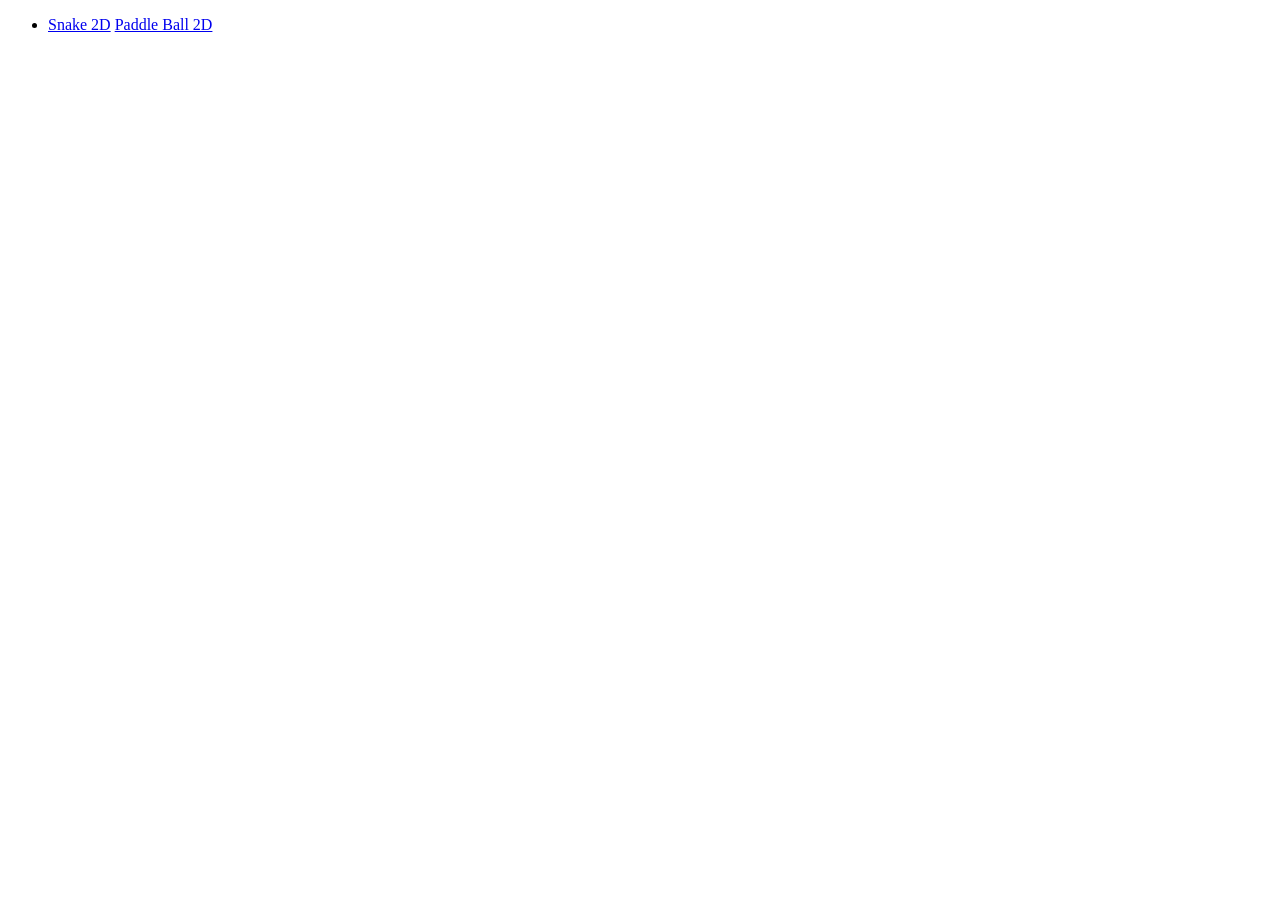
==== games/games.html @ 011613c7 "Link for games added" ====
<!DOCTYPE html>
<html lang="en">
<head>
    <meta charset="UTF-8">
    <meta name="viewport" content="width=device-width, initial-scale=1.0">
    <meta http-equiv="X-UA-Compatible" content="ie=edge">
    <title>Games</title>
</head>
<body>
    <ul>
        <li>
            <a href="https://ashutoshverma.xyz/games/snake2D/snake.html">Snake 2D</a>
            <a href="https://ashutoshverma.xyz/games/paddle2D/paddle-ball.html">Paddle Ball 2D</a>
        </li>
    </ul>
</body>
</html>
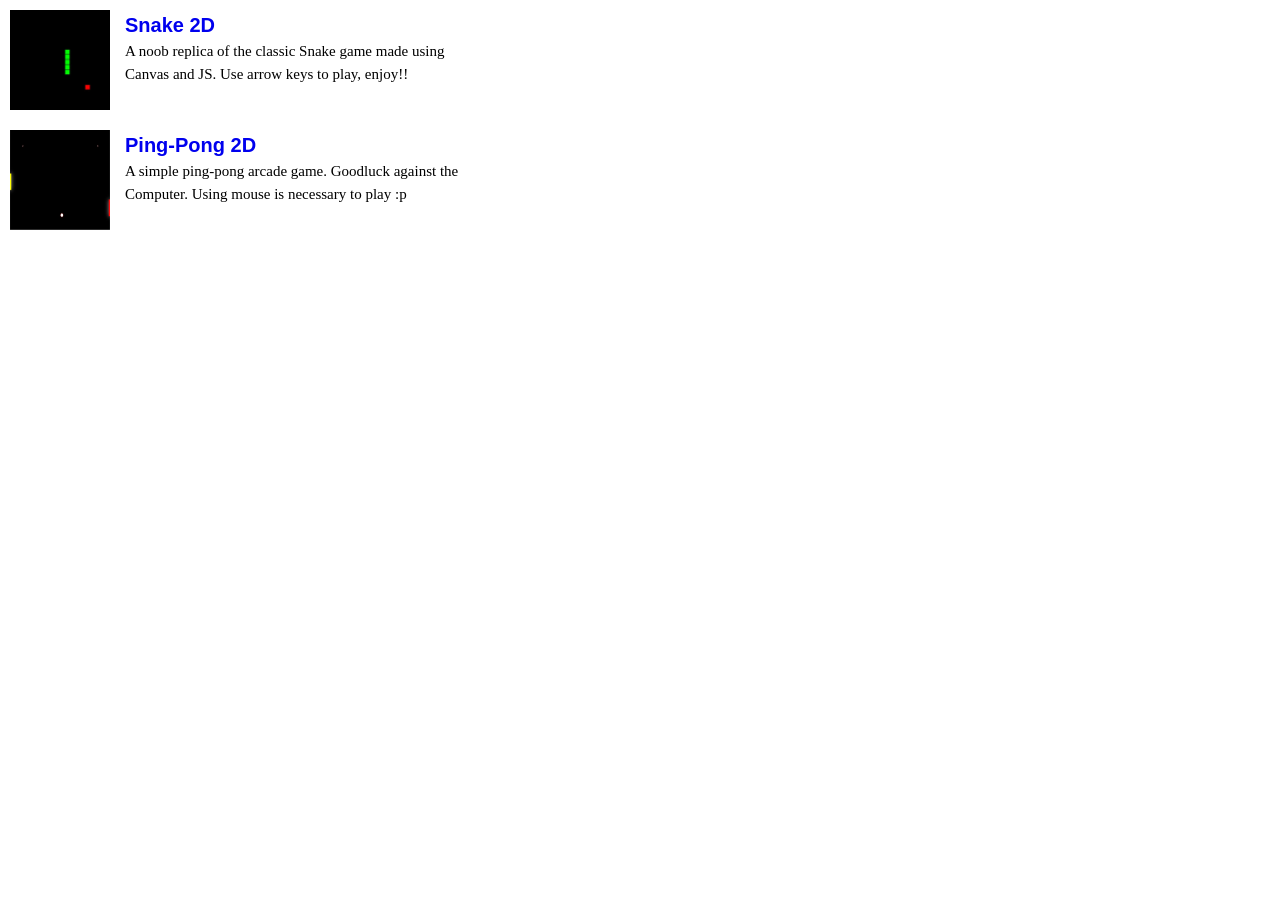
==== commit 365edf5f: "list style and images added for games" ====
--- a/games/games.html
+++ b/games/games.html
@@ -5,12 +5,23 @@
     <meta name="viewport" content="width=device-width, initial-scale=1.0">
     <meta http-equiv="X-UA-Compatible" content="ie=edge">
     <title>Games</title>
+    <link rel="stylesheet" href="../css/games.css">
 </head>
 <body>
     <ul>
         <li>
-            <a href="https://ashutoshverma.xyz/games/snake2D/snake.html">Snake 2D</a>
-            <a href="https://ashutoshverma.xyz/games/paddle2D/paddle-ball.html">Paddle Ball 2D</a>
+            <a href="https://ashutoshverma.xyz/games/snake2D/snake.html" target="_blank">
+                <img src="../images/snake.jpg">
+                <h3>Snake 2D</h3>
+                <p>A noob replica of the classic Snake game made using Canvas and JS. Use arrow keys to play, enjoy!!</p>
+            </a>
+        </li>
+        <li>
+            <a href="https://ashutoshverma.xyz/games/paddle2D/paddle-ball.html" target="_blank">
+                <img src="../images/paddle.jpg">
+                <h3>Ping-Pong 2D</h3>
+                <p>A simple ping-pong arcade game. Goodluck against the Computer. Using mouse is necessary to play :p</p>
+            </a>
         </li>
     </ul>
 </body>
--- a/css/games.css
+++ b/css/games.css
@@ -0,0 +1,42 @@
+* {
+  margin: 0;
+  padding: 0;
+}
+
+ul {
+  list-style-type: none;
+  width: 500px;
+}
+
+h3 {
+  font: bold 20px/1.5 Helvetica, Verdana, sans-serif;
+}
+
+ul li a {
+  text-decoration: none;
+  float: left;
+  width: 100%;
+  height: 100%;
+}
+
+li img {
+  float: left;
+  margin: 0 15px 0 0;
+  width: 100px;
+  height: 100px;
+}
+
+li p {
+  color: #000;
+  font: 200 15px/1.5 Georgia, Times New Roman, serif;
+}
+
+li {
+  padding: 10px;
+  overflow: auto;
+}
+
+li:hover {
+  background: #eee;
+  cursor: pointer;
+}
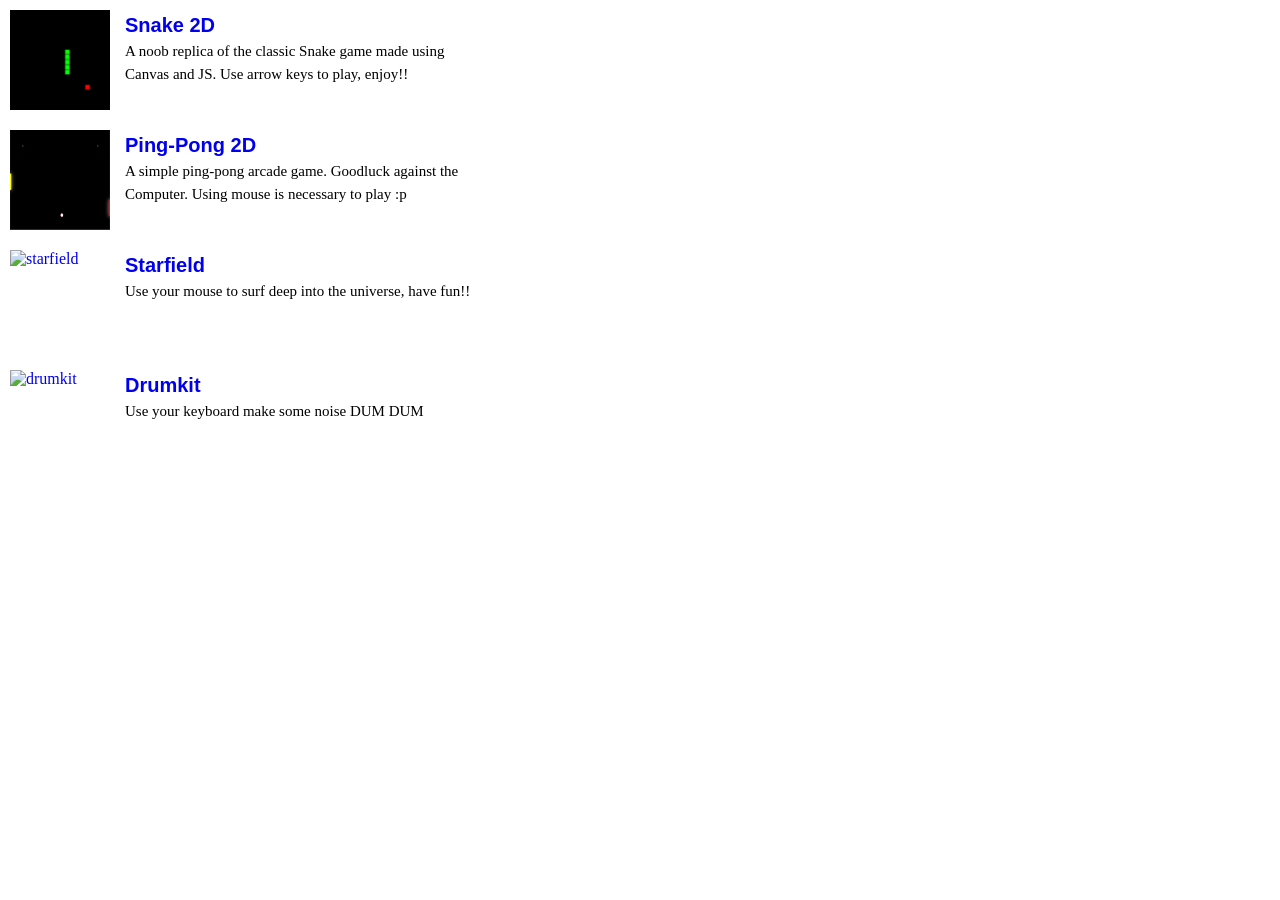
==== commit d3d8ebb8: "deleted unwanted files, added starfield and drumkit" ====
--- a/games/games.html
+++ b/games/games.html
@@ -4,23 +4,38 @@
     <meta charset="UTF-8">
     <meta name="viewport" content="width=device-width, initial-scale=1.0">
     <meta http-equiv="X-UA-Compatible" content="ie=edge">
-    <title>Games</title>
+    <title>Fun & Games</title>
     <link rel="stylesheet" href="../css/games.css">
+    <link rel="shortcut icon" href="../images/game.png">
 </head>
 <body>
     <ul>
         <li>
             <a href="https://ashutoshverma.xyz/games/snake2D/snake.html" target="_blank">
-                <img src="../images/snake.jpg">
+                <img src="../images/snake.jpg" alt="Snake Game">
                 <h3>Snake 2D</h3>
                 <p>A noob replica of the classic Snake game made using Canvas and JS. Use arrow keys to play, enjoy!!</p>
             </a>
         </li>
         <li>
             <a href="https://ashutoshverma.xyz/games/paddle2D/paddle-ball.html" target="_blank">
-                <img src="../images/paddle.jpg">
+                <img src="../images/paddle.jpg" alt="ping pong">
                 <h3>Ping-Pong 2D</h3>
                 <p>A simple ping-pong arcade game. Goodluck against the Computer. Using mouse is necessary to play :p</p>
+            </a>
+        </li>
+        <li>
+            <a href="https://ashutoshverma.xyz/games/starfield/starfield.html" target="_blank">
+                <img src="" alt="starfield">
+                <h3>Starfield</h3>
+                <p>Use your mouse to surf deep into the universe, have fun!!</p>
+            </a>
+        </li>
+        <li>
+            <a href="https://ashutoshverma.xyz/games/drumkit/drumkit.html" target="_blank">
+                <img src="" alt="drumkit">
+                <h3>Drumkit</h3>
+                <p>Use your keyboard make some noise DUM DUM</p>
             </a>
         </li>
     </ul>
